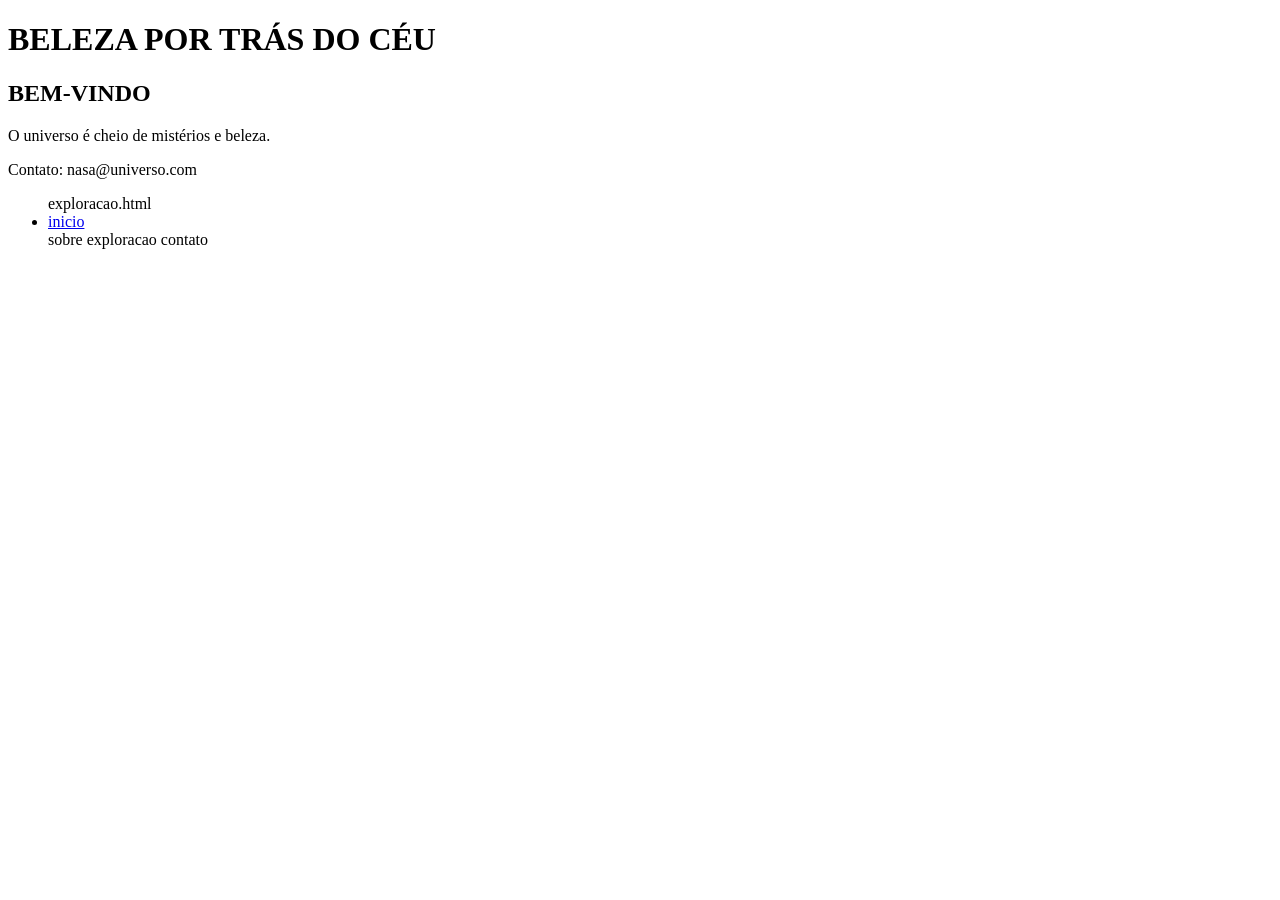
==== contato.html @ 1ff8f3b2 "Create contato.html" ====
<!DOCTYPE html>
<html lang="pt-BR">
<head>
    <meta charset="UTF-8">
    <title>A grandiosidade e beleza do universo</title>
    
</head>
<body>
  <header>
    <h1>BELEZA POR TRÁS DO CÉU</h1>
  </header>
  <main>
    <h2>BEM-VINDO</h2>
    <p>O universo é cheio de mistérios e beleza.</p>
  </main>
  <footer>
    <p>Contato: nasa@universo.com</p>
  </footer>
  <nav>
    <ul>exploracao.html
      <li><a href="index.html">inicio</a></li>
      <li<a href="sobre.html">sobre</a></li>    
      <li<a href="exploracao.html">exploracao</a></li>
      <li<A href="contato.html">contato</a></li>
    </ul>
  </nav>
  
</body>
</html>
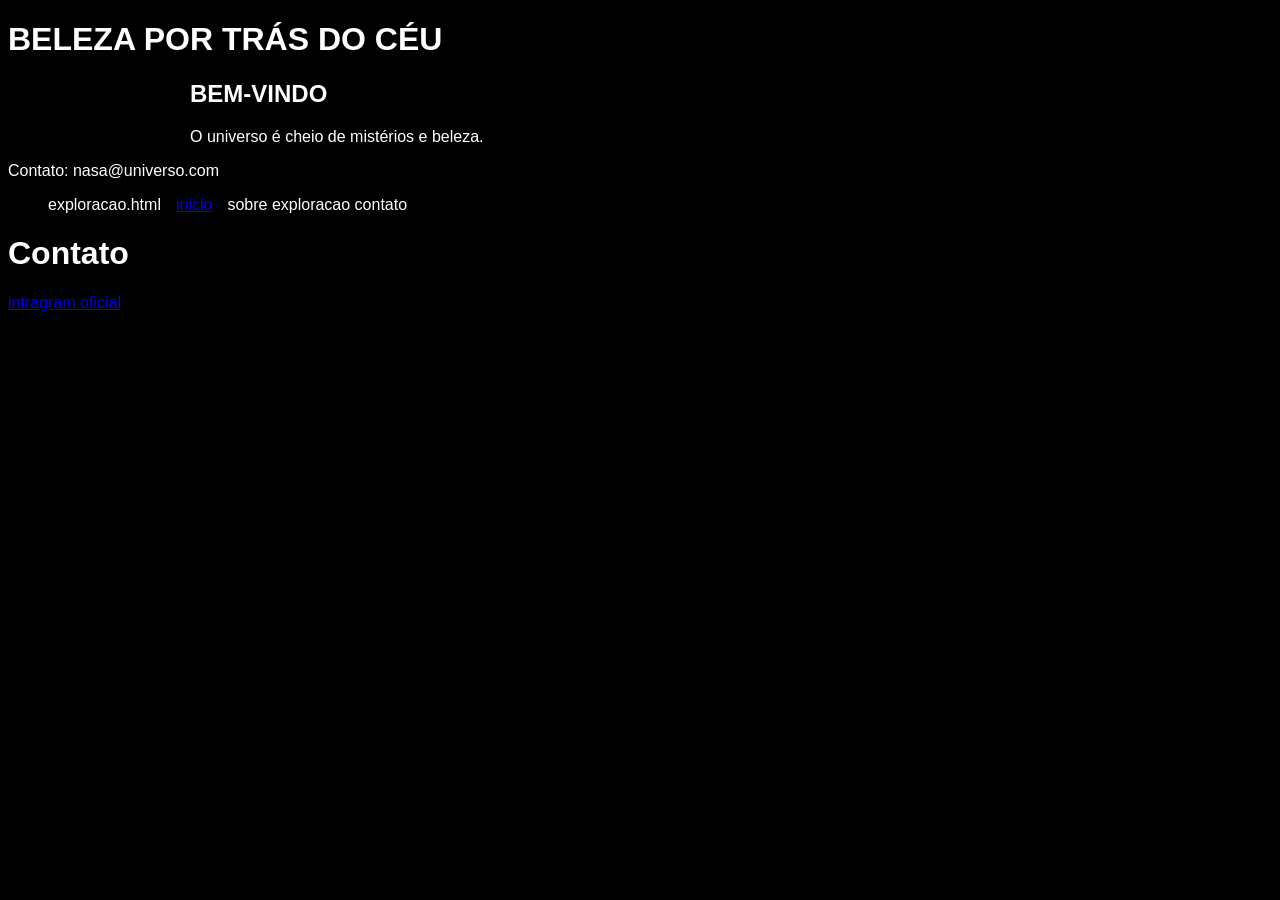
==== commit 397803b6: "Update contato.html" ====
--- a/contato.html
+++ b/contato.html
@@ -3,6 +3,7 @@
 <head>
     <meta charset="UTF-8">
     <title>A grandiosidade e beleza do universo</title>
+    <link rel="stylesheet" href="css/style.css">
     
 </head>
 <body>
@@ -24,6 +25,14 @@
       <li<A href="contato.html">contato</a></li>
     </ul>
   </nav>
-  
+  <h1>Contato</h1>
+    <p>
+        <a href="https://www.instagram.com/nasa/" target="-blank">
+        intragram oficial
+        </a>
+    </p>
+    <img scr="images/nasa1.jpg.jpeg" widht="300">
+    <img scr="images/nasa2.jpg.jpeg" widht="300">
+
 </body>
 </html>
--- a/css/style.css
+++ b/css/style.css
@@ -0,0 +1,20 @@
+body{
+  background-color: black;
+  color: white;
+  font-family: Arial;
+}
+nav ul{
+  display: flex;
+  gap: 15px;
+  list-style: none;
+}
+main{
+  max-width: 900px;
+  margin: auto;
+}
+a:hover {
+  color: cypan;
+}
+
+
+  
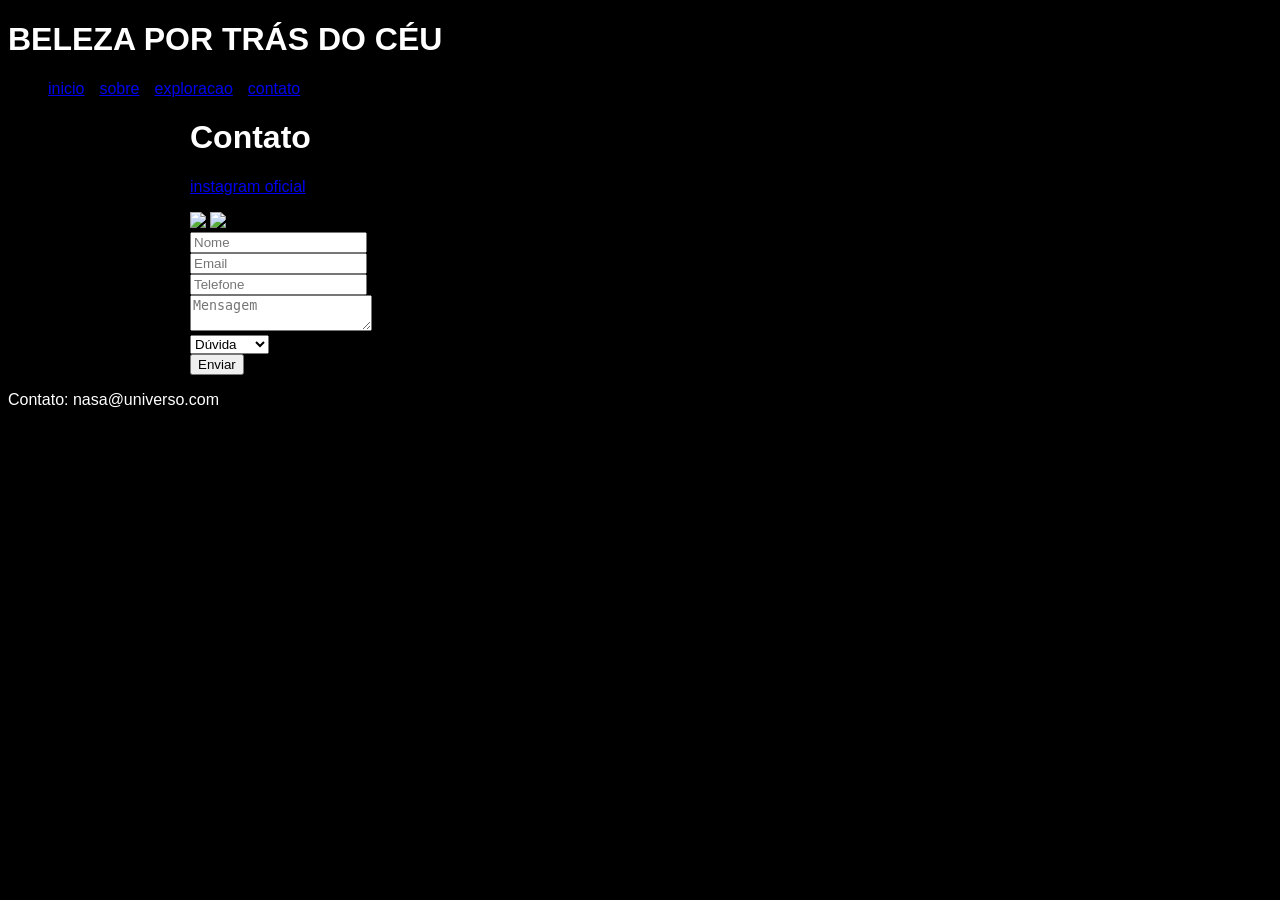
==== commit 34ef539f: "Update contato.html" ====
--- a/contato.html
+++ b/contato.html
@@ -4,35 +4,52 @@
     <meta charset="UTF-8">
     <title>A grandiosidade e beleza do universo</title>
     <link rel="stylesheet" href="css/style.css">
-    
 </head>
+
 <body>
-  <header>
+
+<header>
     <h1>BELEZA POR TRÁS DO CÉU</h1>
-  </header>
-  <main>
-    <h2>BEM-VINDO</h2>
-    <p>O universo é cheio de mistérios e beleza.</p>
-  </main>
-  <footer>
+
+    <nav>
+        <ul>
+            <li><a href="index.html">inicio</a></li>
+            <li><a href="sobre.html">sobre</a></li>    
+            <li><a href="exploracao.html">exploracao</a></li>
+            <li><a href="contato.html">contato</a></li>
+        </ul>
+    </nav>
+</header>
+
+<main>
+<h1>Contato</h1>
+
+<p>
+    <a href="https://www.instagram.com/nasa/" target="_blank">
+    instagram oficial
+    </a>
+</p>
+
+<img src="images/nasa1.jpg.jpeg" width="300">
+<img src="images/nasa2.jpg.jpeg" width="300">
+
+<form>
+    <input type="text" placeholder="Nome"><br>
+    <input type="email" placeholder="Email"><br>
+    <input type="text" placeholder="Telefone"><br>
+    <textarea placeholder="Mensagem"></textarea><br>
+    <select>
+        <option>Dúvida</option>
+        <option>Sugestão</option>
+    </select><br>
+    <button>Enviar</button>
+</form>
+
+</main>
+
+<footer>
     <p>Contato: nasa@universo.com</p>
-  </footer>
-  <nav>
-    <ul>exploracao.html
-      <li><a href="index.html">inicio</a></li>
-      <li<a href="sobre.html">sobre</a></li>    
-      <li<a href="exploracao.html">exploracao</a></li>
-      <li<A href="contato.html">contato</a></li>
-    </ul>
-  </nav>
-  <h1>Contato</h1>
-    <p>
-        <a href="https://www.instagram.com/nasa/" target="-blank">
-        intragram oficial
-        </a>
-    </p>
-    <img scr="images/nasa1.jpg.jpeg" widht="300">
-    <img scr="images/nasa2.jpg.jpeg" widht="300">
+</footer>
 
 </body>
 </html>
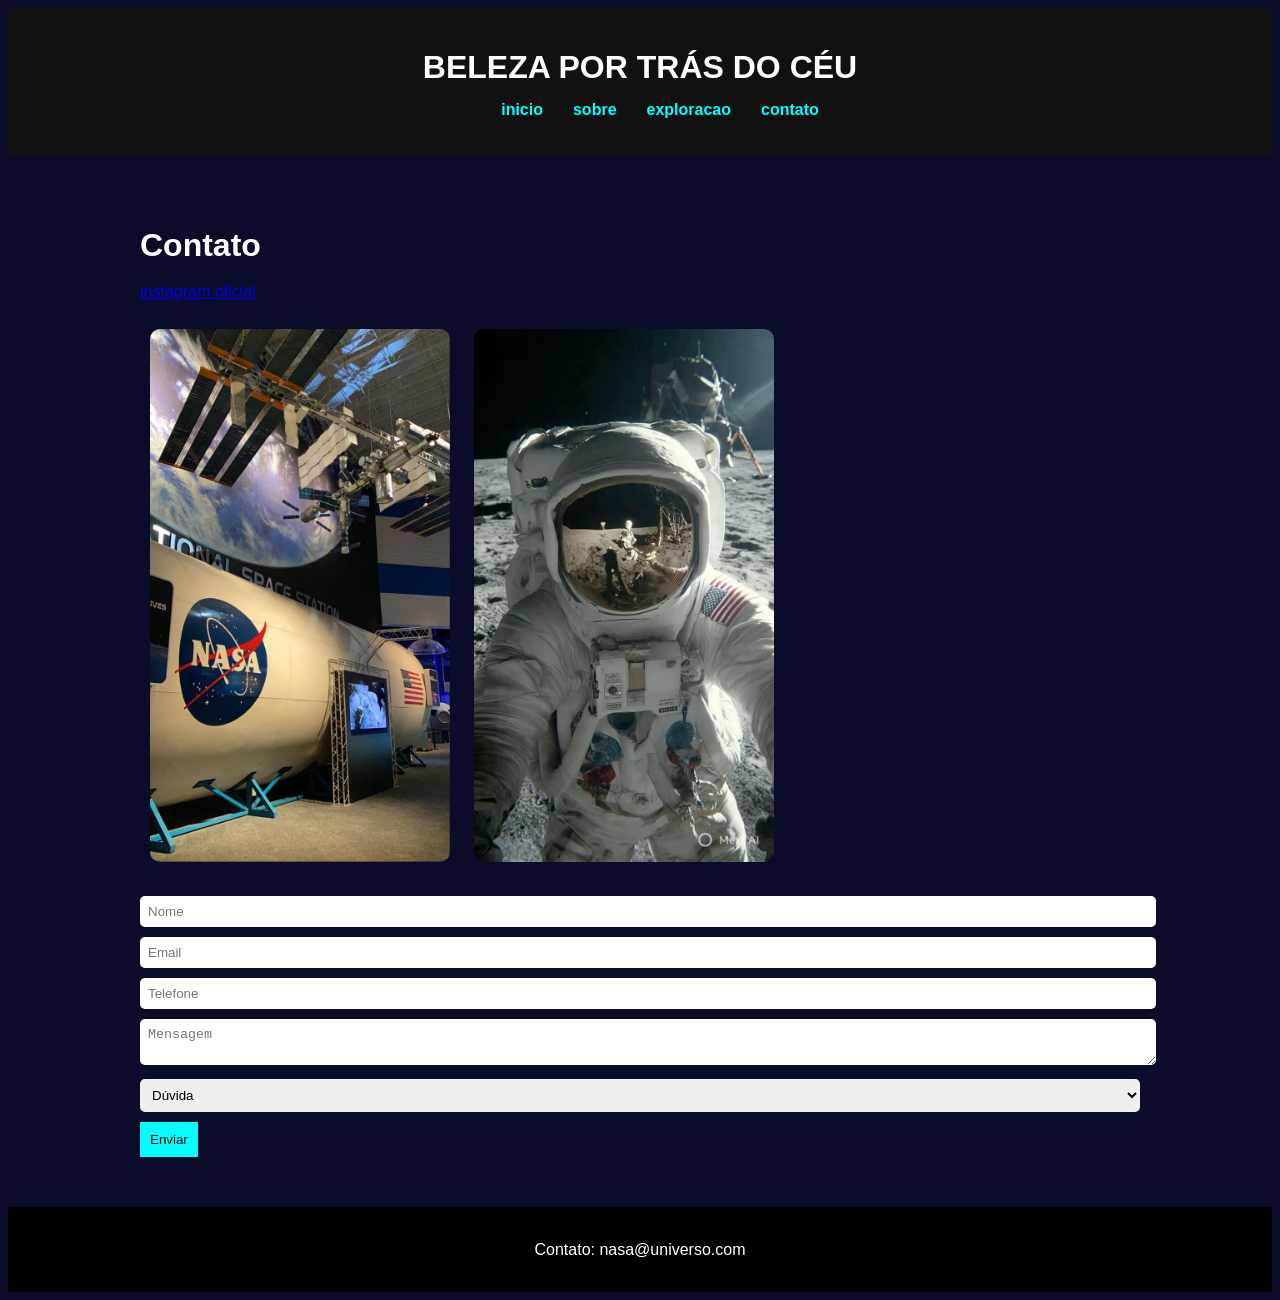
==== commit 619c3fa6: "Update contato.html" ====
--- a/contato.html
+++ b/contato.html
@@ -4,6 +4,7 @@
     <meta charset="UTF-8">
     <title>A grandiosidade e beleza do universo</title>
     <link rel="stylesheet" href="css/style.css">
+    <link rek="icon" type="image/png" href="images/favicon.png">
 </head>
 
 <body>
--- a/css/style.css
+++ b/css/style.css
@@ -1,20 +1,101 @@
-body{
-  background-color: black;
-  color: white;
-  font-family: Arial;
-}
-nav ul{
-  display: flex;
-  gap: 15px;
-  list-style: none;
-}
-main{
-  max-width: 900px;
-  margin: auto;
-}
-a:hover {
-  color: cypan;
+ {
+    margin: 0;
+    padding: 0;
+    box-sizing: border-box;
 }
 
+body {
+    font-family: Arial, sans-serif;
+    background-color: #0b0c2a; /* azul escuro */
+    color: white;
+}
 
-  
+header {
+    background-color: #111;
+    padding: 20px;
+    text-align: center;
+}
+
+nav ul {
+    display: flex; /* FLEXBOX ✔ */
+    justify-content: center;
+    list-style: none;
+    margin-top: 10px;
+}
+
+nav li {
+    margin: 0 15px;
+}
+
+nav a {
+    text-decoration: none;
+    color: cyan;
+    font-weight: bold;
+}
+
+nav a:hover {
+    color: yellow;
+}
+
+main {
+    max-width: 1000px;
+    margin: 30px auto; /* centraliza */
+    padding: 20px;
+}
+
+h1, h2 {
+    margin-bottom: 15px;
+}
+
+p {
+    margin-bottom: 15px;
+    line-height: 1.5;
+}
+
+img {
+    border-radius: 10px;
+    margin: 10px;
+}
+
+.universo {
+    display: flex;
+    gap: 20px;
+    flex-wrap: wrap;
+}
+
+.universo div {
+    background-color: #1a1b3a;
+    padding: 10px;
+    border-radius: 10px;
+    width: 200px;
+}
+
+form {
+    margin-top: 20px;
+}
+
+input, textarea, select {
+    width: 100%;
+    padding: 8px;
+    margin-bottom: 10px;
+    border-radius: 5px;
+    border: none;
+}
+
+button {
+    background-color: cyan;
+    border: none;
+    padding: 10px;
+    cursor: pointer;
+}
+
+button:hover {
+    background-color: yellow;
+}
+
+footer {
+    background-color: black;
+    text-align: center;
+    padding: 15px;
+    margin-top: 20px;
+}
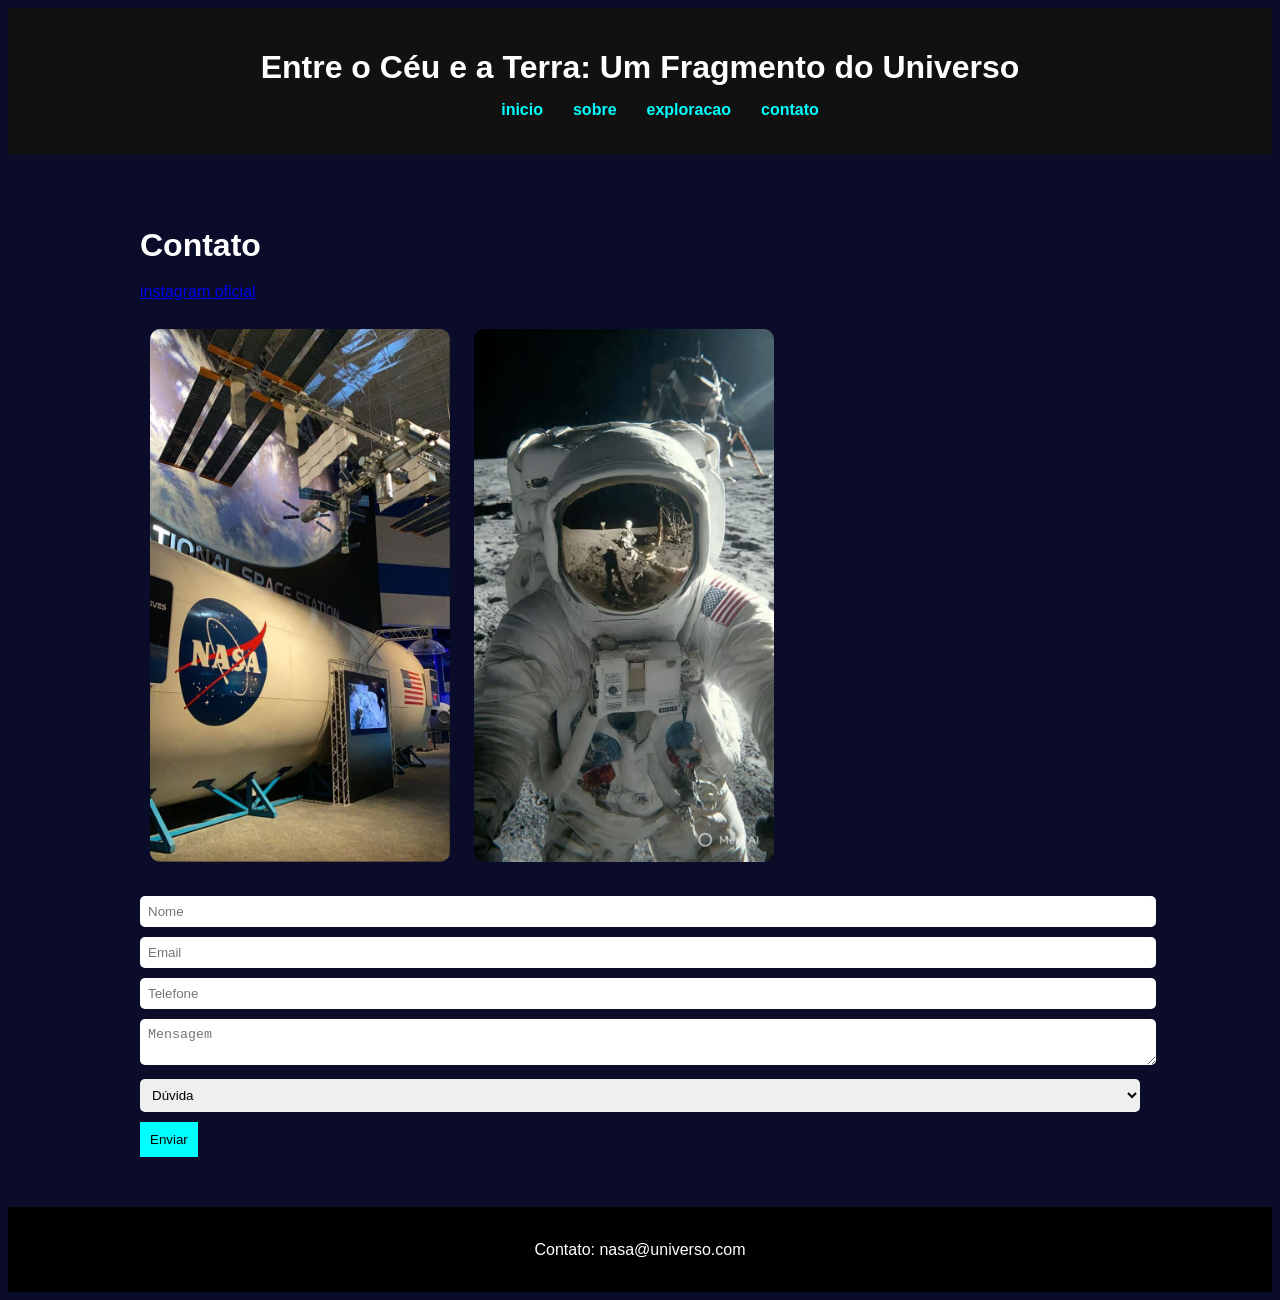
==== commit 481f7c22: "Update contato.html" ====
--- a/contato.html
+++ b/contato.html
@@ -4,13 +4,13 @@
     <meta charset="UTF-8">
     <title>A grandiosidade e beleza do universo</title>
     <link rel="stylesheet" href="css/style.css">
-    <link rek="icon" type="image/png" href="images/favicon.png">
+    <link rel="icon" type="image/png" href="images/favicon.png">
 </head>
 
 <body>
 
 <header>
-    <h1>BELEZA POR TRÁS DO CÉU</h1>
+    <h1>Entre o Céu e a Terra: Um Fragmento do Universo</h1>
 
     <nav>
         <ul>
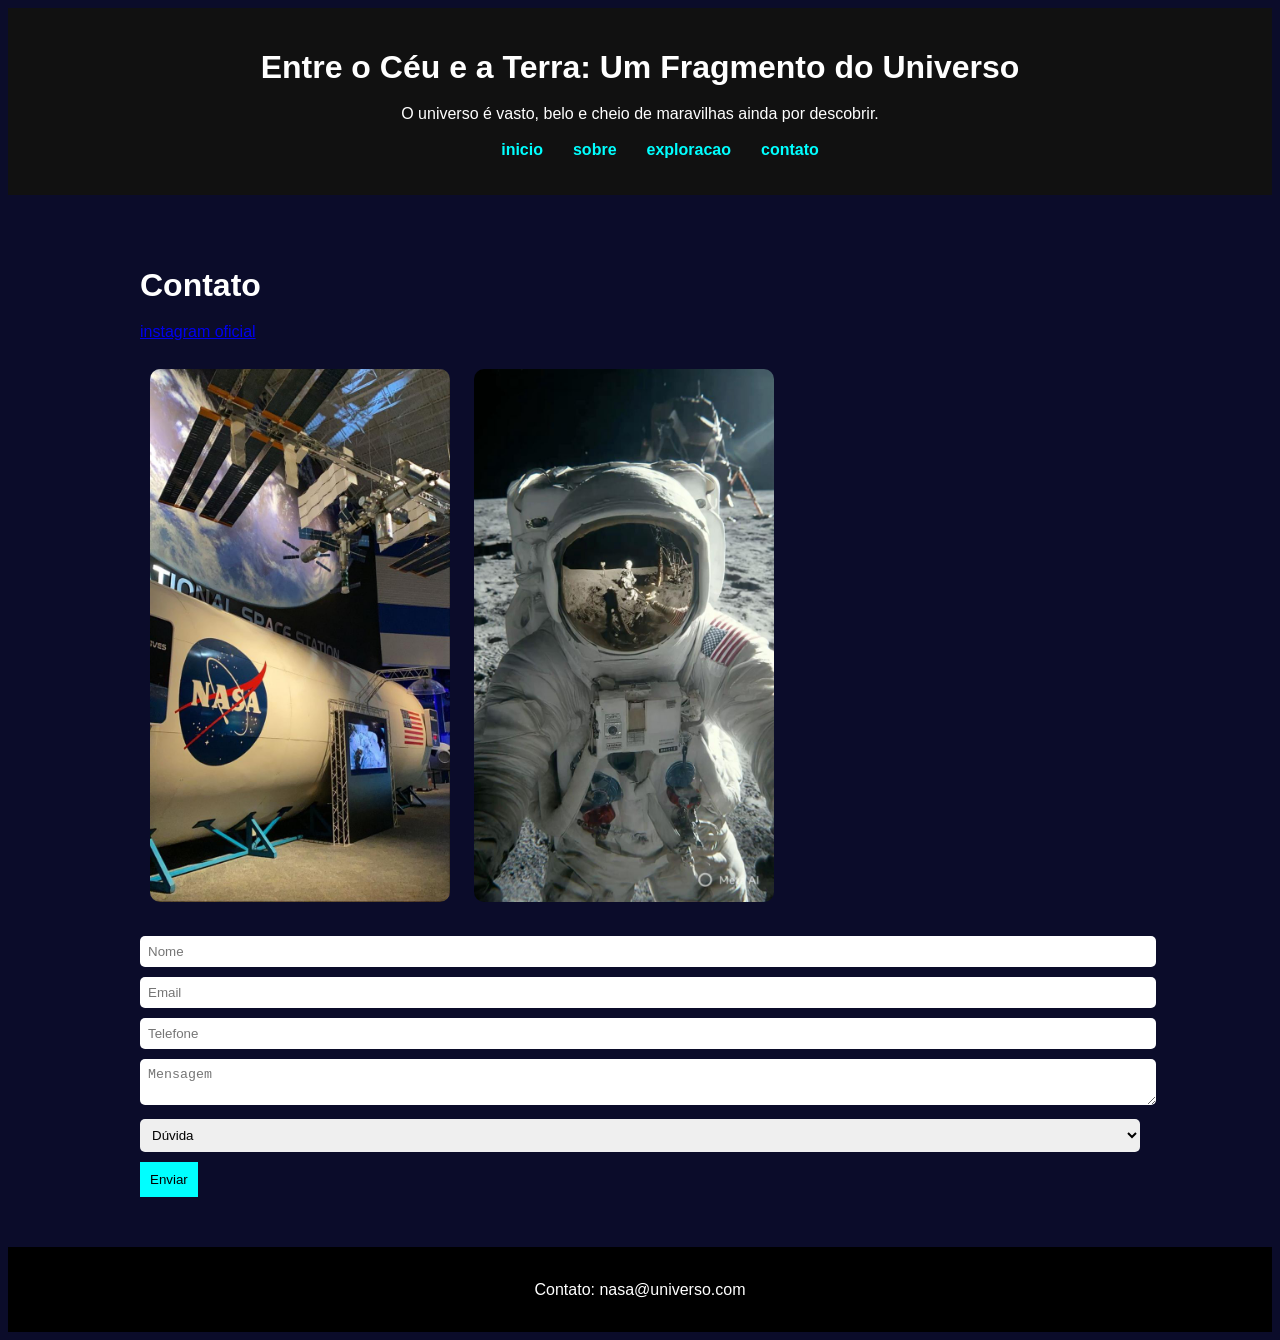
==== commit 0a3ebd84: "Update contato.html" ====
--- a/contato.html
+++ b/contato.html
@@ -11,6 +11,7 @@
 
 <header>
     <h1>Entre o Céu e a Terra: Um Fragmento do Universo</h1>
+    <p>O universo é vasto, belo e cheio de maravilhas ainda por descobrir.</p>
 
     <nav>
         <ul>
